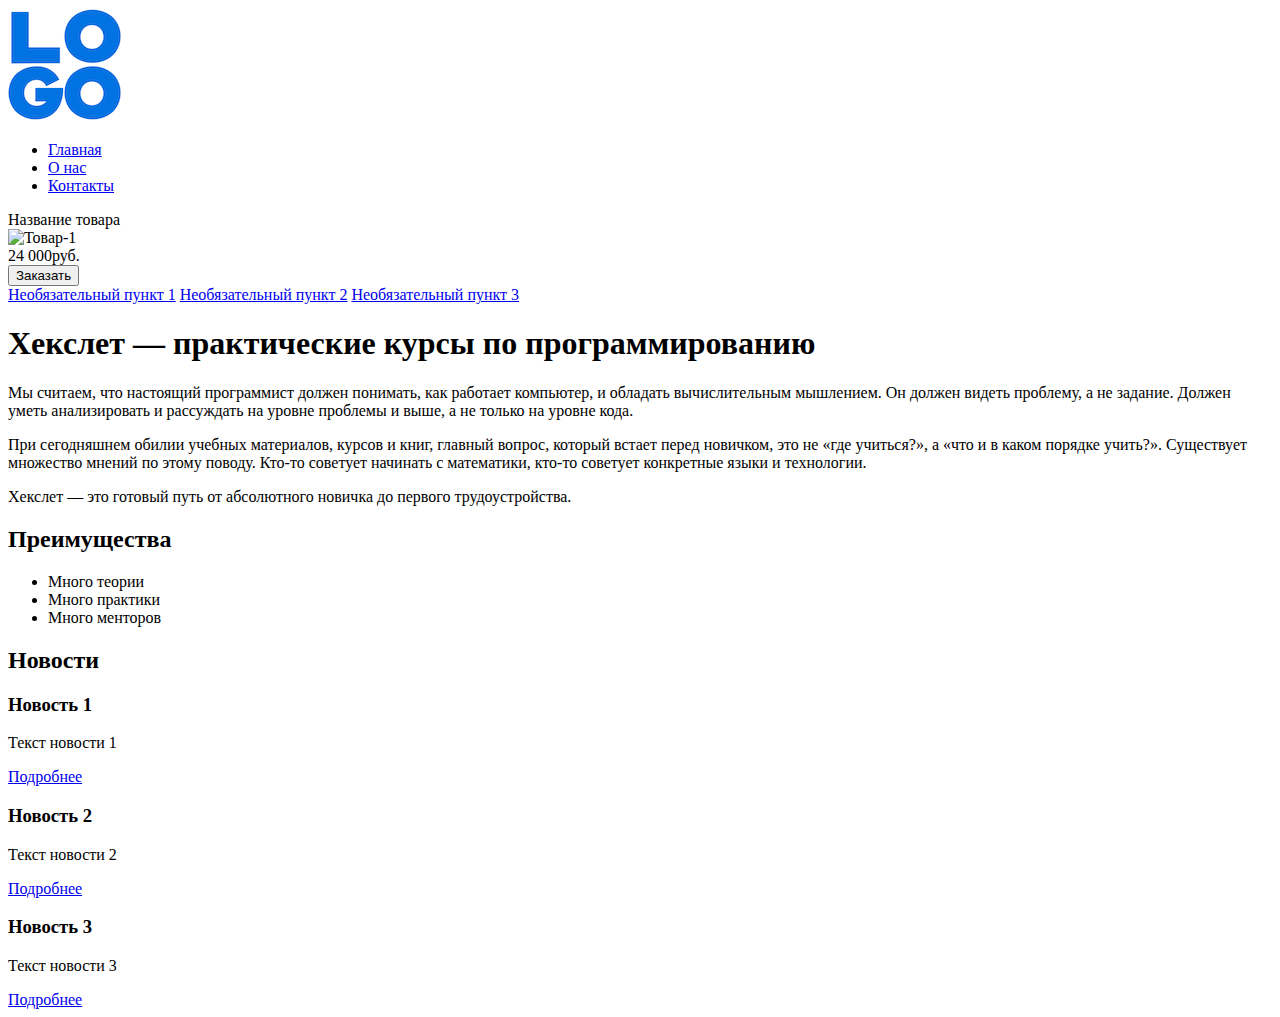
==== index.html @ d98d3ad5 "first commit" ====
<!DOCTYPE html>
<html lang="ru">

<head>
    <meta charset="UTF-8">
    <title>💻 Моя первая страница</title>
</head>

<body>
    <header>
        <img src="./logo.png" alt="Логотип">
        <!-- Логотип сайта -->
        <nav id="menu">
            <!-- Меню -->
            <ul>
                <li><a href="/">Главная</a></li>
                <li><a href="/about">О нас</a></li>
                <li><a href="/contacts">Контакты</a></li>
            </ul>
        </nav>
    </header>

    <section class="cards">
        <article class="card">
            <div class="card-title">Название товара</div>
            <img src="/images/card-item-1.png" alt="Товар-1">
            <div class="card-price"><span class="price-sum">24 000</span><span class="price-cur">руб.</span></div>
            <button>Заказать</button>
        </article>
    </section>
    
    <aside>
        <div>
            <a href="#">Необязательный пункт 1</a>
            <a href="#">Необязательный пункт 2</a>
            <a href="#">Необязательный пункт 3</a>
        </div>
    </aside>

    <main>
        <h1>Хекслет — практические курсы по программированию</h1>
        <p>
            Мы считаем, что настоящий программист должен понимать, как работает
            компьютер, и обладать вычислительным мышлением. Он должен видеть проблему, а
            не задание. Должен уметь анализировать и рассуждать на уровне проблемы и
            выше, а не только на уровне кода.
        </p>
        <p>
            При сегодняшнем обилии учебных материалов, курсов и книг, главный вопрос,
            который встает перед новичком, это не «где учиться?», а «что и в каком
            порядке учить?». Существует множество мнений по этому поводу. Кто-то
            советует начинать с математики, кто-то советует конкретные языки и
            технологии.
        </p>
        <p>
            Хекслет — это готовый путь от абсолютного новичка до первого
            трудоустройства.
        </p>

        <section>
            <h2>Преимущества</h2>

            <ul>
                <li>Много теории</li>
                <li>Много практики</li>
                <li>Много менторов</li>
            </ul>
        </section>

        <section>
            <h2>Новости</h2>

            <article>
                <h3>Новость 1</h3>
                <p>Текст новости 1</p>
                <a href="#">Подробнее</a>
            </article>

            <article>
                <h3>Новость 2</h3>
                <p>Текст новости 2</p>
                <a href="#">Подробнее</a>
            </article>

            <article>
                <h3>Новость 3</h3>
                <p>Текст новости 3</p>
                <a href="#">Подробнее</a>
            </article>
        </section>
    </main>
</body>

</html>
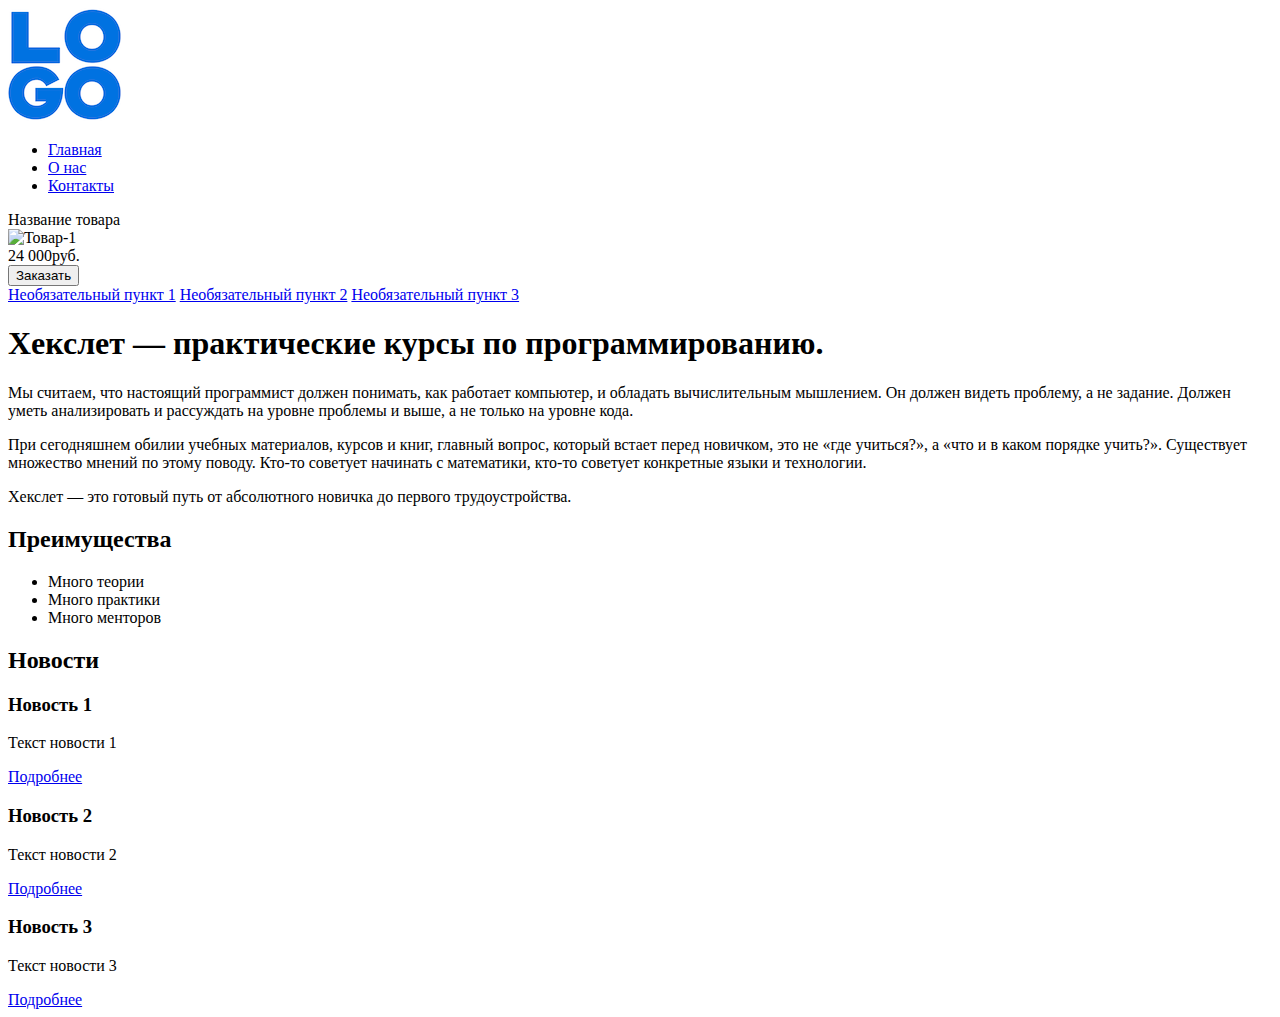
==== commit d5c8cad4: "test" ====
--- a/index.html
+++ b/index.html
@@ -22,13 +22,13 @@
 
     <section class="cards">
         <article class="card">
-            <div class="card-title">Название товара</div>
+            <div class="card-title">Название товара </div>
             <img src="/images/card-item-1.png" alt="Товар-1">
             <div class="card-price"><span class="price-sum">24 000</span><span class="price-cur">руб.</span></div>
             <button>Заказать</button>
         </article>
     </section>
-    
+
     <aside>
         <div>
             <a href="#">Необязательный пункт 1</a>
@@ -38,7 +38,7 @@
     </aside>
 
     <main>
-        <h1>Хекслет — практические курсы по программированию</h1>
+        <h1>Хекслет — практические курсы по программированию.</h1>
         <p>
             Мы считаем, что настоящий программист должен понимать, как работает
             компьютер, и обладать вычислительным мышлением. Он должен видеть проблему, а
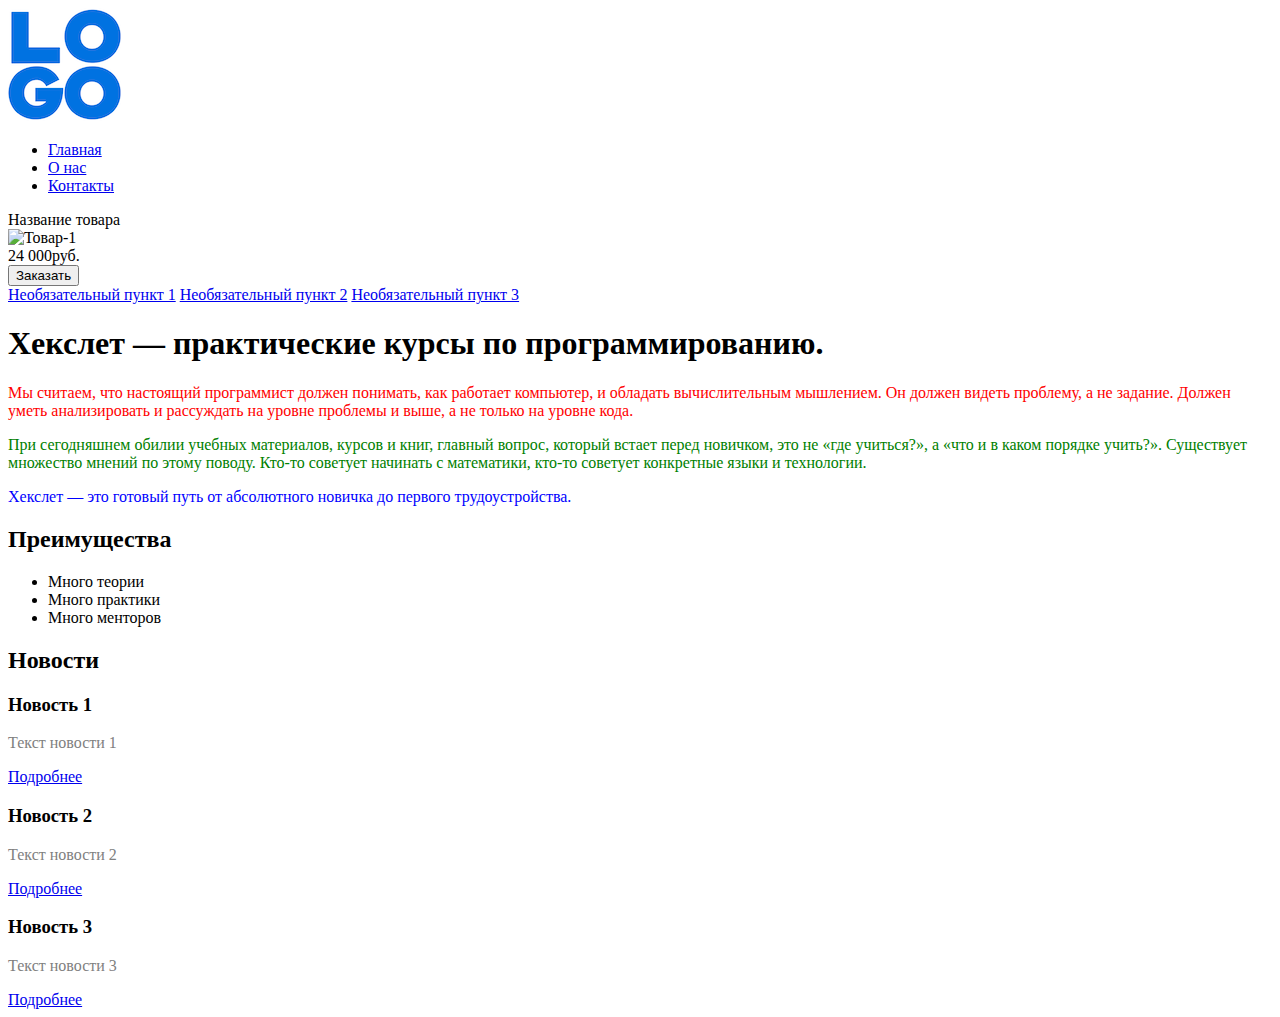
==== commit f48acaad: "Added css" ====
--- a/index.html
+++ b/index.html
@@ -4,11 +4,12 @@
 <head>
     <meta charset="UTF-8">
     <title>💻 Моя первая страница</title>
+    <link rel="stylesheet" href="./css/style.css">
 </head>
 
 <body>
     <header>
-        <img src="./logo.png" alt="Логотип">
+        <img src="./media/logo.png" alt="Логотип">
         <!-- Логотип сайта -->
         <nav id="menu">
             <!-- Меню -->
@@ -39,20 +40,20 @@
 
     <main>
         <h1>Хекслет — практические курсы по программированию.</h1>
-        <p>
+        <p class="test_red">
             Мы считаем, что настоящий программист должен понимать, как работает
             компьютер, и обладать вычислительным мышлением. Он должен видеть проблему, а
             не задание. Должен уметь анализировать и рассуждать на уровне проблемы и
             выше, а не только на уровне кода.
         </p>
-        <p>
+        <p class="test_green">
             При сегодняшнем обилии учебных материалов, курсов и книг, главный вопрос,
             который встает перед новичком, это не «где учиться?», а «что и в каком
             порядке учить?». Существует множество мнений по этому поводу. Кто-то
             советует начинать с математики, кто-то советует конкретные языки и
             технологии.
         </p>
-        <p>
+        <p class="test_blue">
             Хекслет — это готовый путь от абсолютного новичка до первого
             трудоустройства.
         </p>
--- a/css/style.css
+++ b/css/style.css
@@ -0,0 +1,15 @@
+p {
+    color: gray;
+}
+
+p.test_red {
+    color: red;
+}
+
+p.test_green {
+    color: green;
+}
+
+p.test_blue {
+    color: blue;
+}